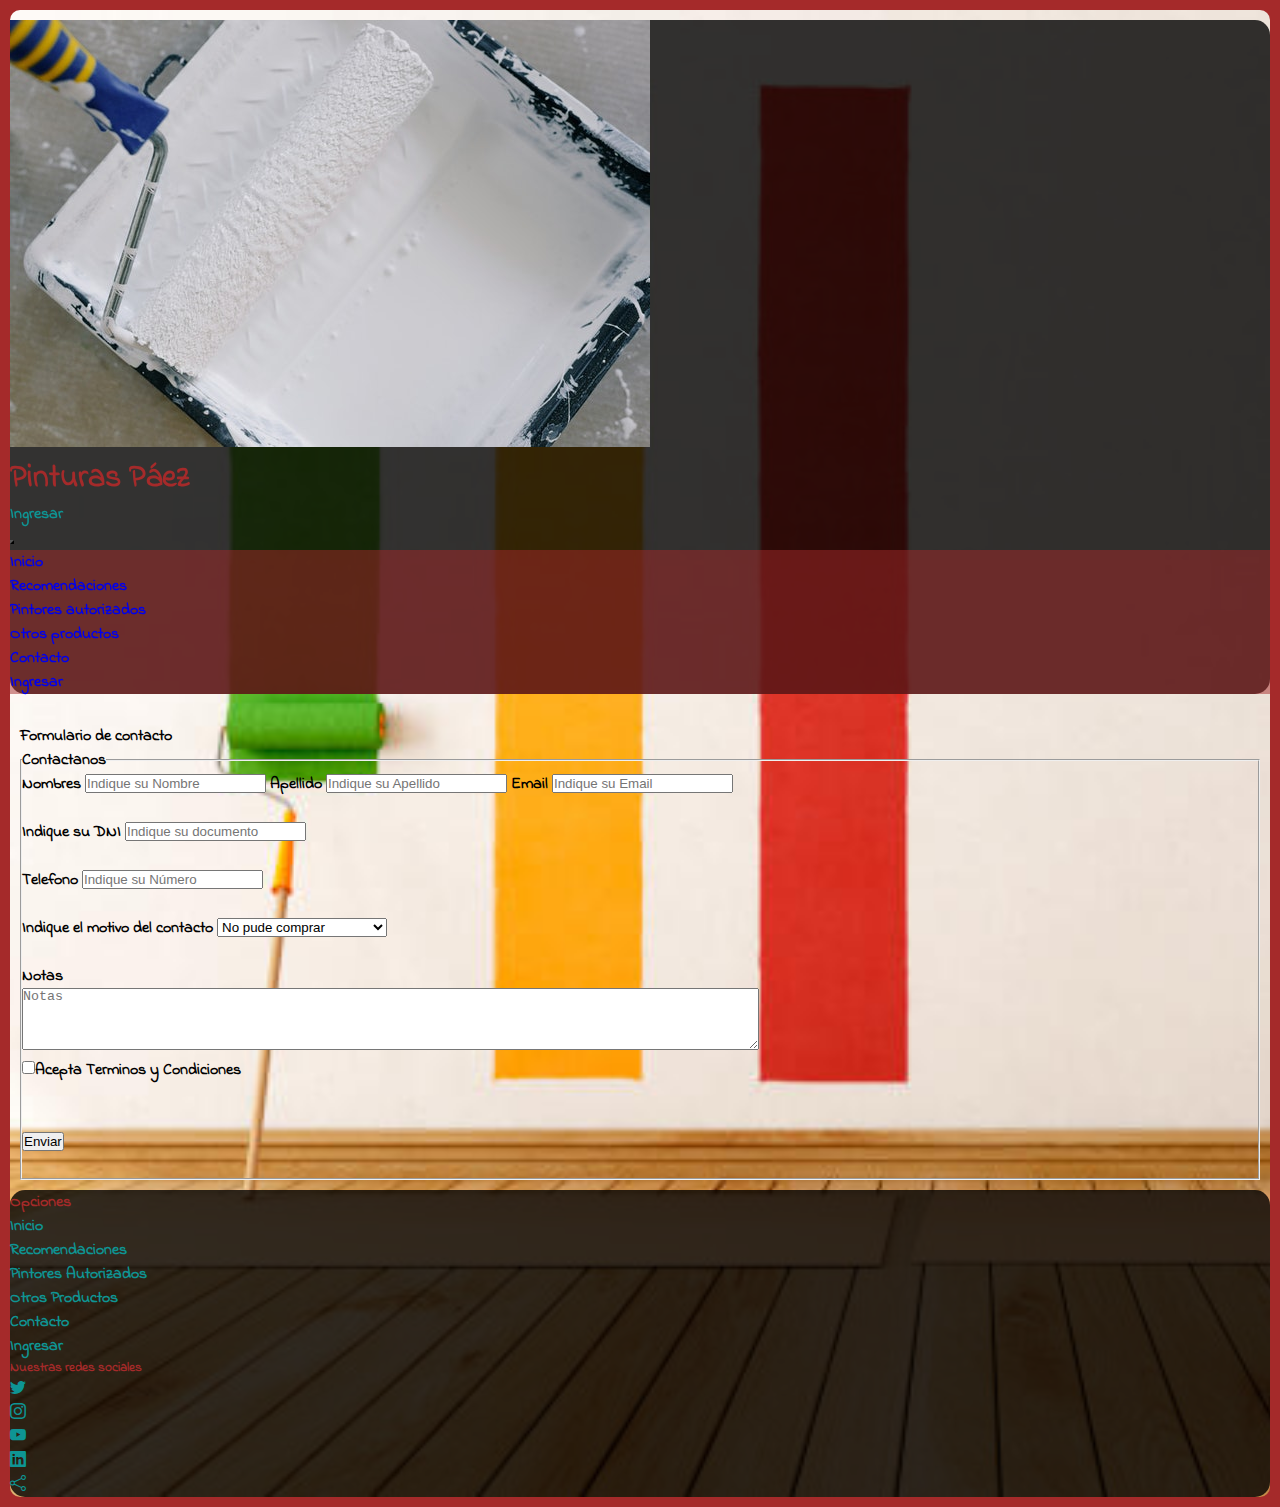
==== paginas/contacto.html @ d9e36555 "Initial commit" ====
<!DOCTYPE html>
<html lang="en">
    <head>   
        <meta charset="UTF-8">
        <meta http-equiv="X-UA-Compatible" content="IE=edge">
        <meta name="viewport" content="width=device-width, initial-scale=1.0">
        <title>Ingresar | Pinturas Páez</title>
        <!-- reset css -->
        <link rel="stylesheet" href="./styles/reset.css">
        <!-- favicon -->
        <link rel="shortcut icon" href="./imagenes/favicon-pint.ico" type="image/x-icon">
        <!-- google fonts -->
        <link rel="preconnect" href="https://fonts.googleapis.com">
        <link rel="preconnect" href="https://fonts.gstatic.com" crossorigin>
        <link href="https://fonts.googleapis.com/css2?family=Indie+Flower&display=swap" rel="stylesheet">
        <!-- libreria de animaciones -->
        <link rel="stylesheet" href="https://cdnjs.cloudflare.com/ajax/libs/animate.css/4.1.1/animate.min.css">
        <link href="https://unpkg.com/aos@2.3.1/dist/aos.css" rel="stylesheet">
        <!-- bootstrap -->
        <link href="https://cdn.jsdelivr.net/npm/bootstrap@5.1.3/dist/css/bootstrap.min.css" rel="stylesheet" integrity="sha384-1BmE4kWBq78iYhFldvKuhfTAU6auU8tT94WrHftjDbrCEXSU1oBoqyl2QvZ6jIW3" crossorigin="anonymous">
        <!-- Iconos de bootstrap -->
        <link rel="stylesheet" href="https://cdn.jsdelivr.net/npm/bootstrap-icons@1.7.2/font/bootstrap-icons.css">
        <!-- styles con bootstrap -->
        <link rel="stylesheet" href="../styles/stylespinturaspaez.css">
        <!-- stylos viejos para funcionalidad mientras paso todo a bootstrap -->
        <link rel="stylesheet" href="../styles/stylesviejos.css">
    </head>
    <body class="body__personal container container-fluid">
        <div class="body__personal--bg container container-fluid ">
            <header class="header__personal container container-fluid row">
                <!-- titulo -->
                <div class=" container row d-flex justify-content-evenly align-content-between p-2 align-self-center">

                    <div class=" col-3">
                        <a  href="../index.html" ><img src="../imagenes/pexels-ksenia-chernaya-5691700.jpg" class="img-fluid rounded-2" alt="Pinturas"></a>
                    </div>
                    <div class=" col-7">
                        <h1 class=" fw-bold text-center display-2 h1__efecto">Pinturas Páez</h1>
                    </div>
                    <div class=" col-2">
                        <a class="a__enlance--personal" href="../paginas/ingresar.html">Ingresar</a>
                    </div>
                </div>
                           
                <!-- navbar -->
                <nav class="navbar navbar-expand-lg navbar-light">
                    <div class="container-fluid">
                        <button class="navbar-toggler bg__bordo" type="button" data-bs-toggle="collapse" data-bs-target="#navbarNav" aria-controls="navbarNav" aria-expanded="false" aria-label="Toggle navigation">
                            <span class="navbar-toggler-icon"></span>
                        </button>
                    <div class="collapse navbar-collapse bg__bordo rounded-3 p-2 justify-content-lg-center " id="navbarNav">
                            <ul class="navbar-nav">
                                <li class="nav-item ">
                                    <a class="nav-link active text-warning text-center" aria-current="page" href="../index.html">Inicio</a>
                                </li>
                                <li class="nav-item">
                                    <a class="nav-link active text-warning text-center" href="./recomendaciones.html">Recomendaciones</a>
                                </li>
                                <li class="nav-item">
                                    <a class="nav-link active text-warning text-center" href="./pintoresautorizados.html">Pintores autorizados</a>
                                </li>
                                <li class="nav-item">
                                    <a class="nav-link active text-warning text-center" href="./otrosproductos.html">Otros productos</a>
                                </li><li class="nav-item">
                                    <a class="nav-link active text-warning text-center" href="./contacto.html">Contacto</a>
                                </li><li class="nav-item">
                                    <a class="nav-link active text-warning text-center" href="./ingresar.html">Ingresar</a>
                                </li>
                            </ul>
                        </div>
                    </div>
                </nav>
            </header>
            
            <!-- formulario de contacto -->
            <!-- aun no esta responsive -->
            <form action="" method="get" entype="text/plain"> 
                <h4>Formulario de contacto</h4>
                <fieldset>
                    <legend> Contactanos</legend>
                    <label for="name">Nombres</label>
                    <input type="text" name="nombre" id="nombre" placeholder="Indique su Nombre" required>
                    <label for="apellido">Apellido</label>
                    <input type="text" name="apellido" id="apellido" placeholder="Indique su Apellido" required>
                    <label for="email">Email</label>
                    <input type="email" name="email" id="email" placeholder="Indique su Email" required><br><br>
                    <label for="dni">Indique su DNI</label>
                    <input type="number" name="dni" id="dni" placeholder="Indique su documento"><br><br>
                    <label for="telefono">Telefono</label>
                    <input type="number" name="telefono" id="telefono" placeholder="Indique su Número"><br><br>
                    <label for="opciones">Indique el motivo del contacto</label>
                    <select name="opciones" id="opciones"> 
                        <option value="1">No pude comprar</option>
                        <option value="2">Necesito Asesoria</option>
                        <option value="3">No encunetro el color</option>
                        <option value="4">Contrataciones</option>
                        <option value="5">Problemas con la pintura </option>
                        <option value="6">Reclamos </option>
                        <option value="7">Otros </option>
                    </select><br><br>
                    <label for="notas">Notas</label><br>
                    <textarea name="notas" id="notas" cols="90" rows="4" placeholder="Notas"></textarea><br>
                    <input type="checkbox" name="terminos" id="terminos">Acepta Terminos y Condiciones <br><br><br>
                    <input type="submit" value="Enviar"><br><br>
                </fieldset>
            </form>
            <!-- footer -->
            <footer class="footer__personal container container-fluid row container d-flex justify-content-between align-content-between p-2">
                <div class="col-5">
                    <h4>Opciones</h4>                
                    <ul>
                        <li><a href="../index.html">Inicio</a></li>
                        <li><a href="./recomendaciones.html">Recomendaciones</a></li>
                        <li><a href="./pintoresautorizados.html">Pintores Autorizados</a></li>
                        <li><a href="./otrosproductos.html">Otros Productos</a></li>
                        <li><a href="./contacto.html">Contacto</a></li>
                        <li><a href="./ingresar.html">Ingresar</a></li>
                    </ul>
                </div>
                <div class="col-2">

                </div>
                <!-- Redes sociales -->
                <div class="col-5">
                    <h5>Nuestras redes sociales</h5>
                    <ul>
                        <li><a href="https://www.twitter.com", target="_blank"><i class="bi bi-twitter"></i></a></li>
                        <li><a href="https://www.instagram.com", target="_blank"><i class="bi bi-instagram"></i></a> </li>
                        <li><a href="https://www.youtube.com", target="_blank"><i class="bi bi-youtube"></i></a></li>
                        <li><a href="https://www.likedin.com", target="_blank"><i class="bi bi-linkedin"></i></a></li>
                        <li><a href="../index.html", target="_blank"><i class="bi bi-share"></i></a></li> <!-- luego se modifica con la pagina web con dominio -->
                    </ul>
                </div>
            </footer>
        </div>
        <!-- script -->
        <script src="https://unpkg.com/aos@2.3.1/dist/aos.js"></script>
        <script> AOS.init(); </script>
        <script src="https://cdn.jsdelivr.net/npm/bootstrap@5.1.3/dist/js/bootstrap.bundle.min.js" integrity="sha384-ka7Sk0Gln4gmtz2MlQnikT1wXgYsOg+OMhuP+IlRH9sENBO0LRn5q+8nbTov4+1p" crossorigin="anonymous"></script>
    </body>
</html>
---- styles/stylespinturaspaez.css ----
*{
    box-sizing: border-box;
}
ul,ol,a{
    text-decoration: none;
    list-style: none;
}

.body__personal{
    background-color: #a52a2a;
    font-family: 'Indie Flower', cursive;
    font-weight: 700;
    padding: 10px;
}
.body__personal--bg{
    background-image: url(../imagenes/lineasEnPared.jpg);
    background-repeat: no-repeat;
    background-size: cover;
    border-radius: 10px;
}
.header__personal{
    background-color: rgba(0,0,0, 0.8);
    border-radius: 15px;
    color: #a52a2a;
    position: sticky;
    top: 20px;
    margin: auto;
    z-index: 10;
}
.a__enlance--personal{
    color: #0e9594    ;
}
.text__color--personal{
    color: #0e9594;
}
.estilo__subtitulo{
    background-color: rgba(0, 0, 0, 0.6);
    border-radius: 20px;
    height: 40px;
    color:#0e9594;
    font-weight: 700;
}
.bg__bordo{
    background-color: rgb(165, 40, 40,0.5);
}
.bg__1--personal{
    background-color: rgb(255, 160, 122);
}
.bg__2--personal{
    background-color: lightblue;
}
.bg__3--personal{
    background-color: lightyellow;
}
/************* boton selec de colores Principales*************** */
#principales option#red{
    background-color: red;
}
#principales option#green{
    background-color:green;
}
#principales option#blue{
    background-color:blue;
}
#principales option#black{
    color: white;
    background-color: black;
}
#principales option#white{
    background-color: white;
}
#principales option#yellow{
    background-color: yellow;
}
#principales option#orange{
    background-color: orange;
}
#principales option#grey{
    background-color: grey;
}
/************* boton selec de colores calidos*************** */
#calidos option#red{
    background-color: red;
}
#calidos option#green{
    background-color:green;
}
#calidos option#blue{
    background-color:blue;
}
#calidos option#black{
    color: white;
    background-color: black;
}
#calidos option#white{
    background-color: white;
}
#calidos option#yellow{
    background-color: yellow;
}
#calidos option#orange{
    background-color: orange;
}
#calidos option#grey{
    background-color: grey;
}
/************* boton selec de colores Recomendados*************** */
#recomendados option#red{
    background-color: red;
}
#recomendados option#green{
    background-color:green;
}
#recomendados option#blue{
    background-color:blue;
}
#recomendados option#black{
    color: white;
    background-color: black;
}
#recomendados option#white{
    background-color: white;
}
#recomendados option#yellow{
    background-color: yellow;
}
#recomendados option#orange{
    background-color: orange;
}
#recomendados option#grey{
    background-color: grey;
}
.footer__personal{
    background-color: rgba(0,0,0, 0.8);
    border-radius: 15px;
    color: #a52a2a;
    top: 20px;
    margin: auto;
}

.footer__personal div ul li a{
    color: #0e9594;
}
section div a{
    color: #0e9594;
} 
/* ###################################################### */
/* ##############     HTML RECOMENDACIONES    ########### */
/* ###################################################### */
.tituloRecomendaciones h3{
    margin-top: 30px;
    height: 47px;
}
.contenido{
    display: grid;
    grid-template-columns: 2fr;
    grid-template-rows: 1fr 1fr 1fr 1fr 1fr 1fr;
    gap: 15px;
    width: 70%;
    margin: auto;
}
 .contenido p{
    background-color: rgba(173,216,230, 0.5);
    border-radius: 15px;
    padding: 5px;
    margin-top: 10px;
}
/* resposive tablet */
@media (min-width:767px) and (max-width:1023px){
    .tituloRecomendaciones h3{
        font-size: 2rem;
        margin-top: 20px;
        margin-bottom: 20px;
    }
    .contenido{
        grid-template-columns: 1fr 1fr;
        grid-template-rows: 1fr 1fr 1fr;
        gap: 15px;
        width: 80%;
    }
}
/* RESPONSIVE PANTALLA */
@media (min-width:1024px){

    .tituloRecomendaciones h3{
        font-size: 3rem;
        margin-top: 35px;
        margin-bottom: 35px;
    }
    .contenido{
        grid-template-columns: 1fr 1fr;
        grid-template-rows: 1fr 1fr 1fr;
        gap: 15px;
        width: 90%;
    }
}
.h--personal{
    max-height: 700px;
}
---- styles/stylesviejos.css ----
/*  NOTAS PERSONALES
____google fonts llamados____
font-family: 'Indie Flower', cursive;

____Paleta de colores a usar___
#a52a2a;
#40476d;
#d17a22;
#c5d5e4;
#0e9594;
*/
*{
    box-sizing: border-box;
    margin: 0;
    padding: 0;
}
/*_________________________ html__home_______________________ */
body{
    background-color: #a52a2a;
    font-family: 'Indie Flower', cursive;
    font-weight: 700;
    padding: 2%;
}
/* body .container{
    display: flex;
    flex-direction: column;
    background-image: url(../imagenes/lineasEnPared.jpg);
    background-repeat: no-repeat;
    background-size: cover;
    height: 100%;
    width: 99%;
    border-radius: 10px;
    padding: 2%;
} */

/*________________________ html__home--header__________________________ */
.header{
    background-color: rgba(0,0,0, 0.8);
    max-width: 100vw;
    color: #a52a2a;
    border-radius: 15px;
    padding: 5px;
    position: sticky;
    top: 20px;
    z-index: 100;
    display: grid;
    grid-template-columns: 1fr 3fr 1fr;
    grid-template-rows: 1fr 50px;
    gap: 10px;
    align-items: center;
}
.header .header__elemento img{
    border-radius: 20px;
    padding: 10px;
    width: 100px;
    height: 85%;
}
.header .header__elemento h1{
    font-size: 2rem;
    text-align: center;
    margin-top: 5%;
    padding: 10px;
    
}
.header .header__elemento a{
    text-decoration: none;
    color: #0e9594;
}
.header__nav{
    grid-column: 1/4;
    margin: auto;
}
.header__button{
    border-radius: 20px;
    padding: 8px;
    font-size: 80%;
    position: fixed;
    top: 140px;
}
.header__button ul li a{
    text-decoration: none;
    padding: 10px 15px;
    display: block;
}
.header__button ul li a{
    display: block;
}
.header__button ul li a{
    display: none;
}
.header__nav{
    position: absolute;
    bottom: 5px;
    left: 15px;
}
.header__nav:hover ul li a{
    float: left;
    display: flex;
}
.header__button ul li a:hover{
    background-color: #a52a2a;
    color: #0e9594;
    border-radius: 15px;
}
.navParaResponsive{
    visibility: hidden;
}
/* ******** Animaciones******* */
/* @keyframes efecto__arriba {
    0%{
        font-size:0.5rem ;
    }
    30%{
        font-size: 1rem;
    }
    100%{
        font-size: 4rem;
    }
}
.h1__efecto{
    animation-name: efecto__arriba;
    animation-iteration-count: 2;
    animation-delay: 0s;
    animation-duration: 1s;
    animation-timing-function: linear;
}
 */

/* _____________________html__home--eleccion_________________ */
.colores h2{
    font-size: 1.5rem;
    color:#0e9594;
    text-align: center;
    margin-top: 50px;
    margin-bottom: 50px;
    background-color: rgba(0, 0, 0, 0.6);
    border-radius: 20px;
    height: 20px;
}
.eleccion{
    display: grid;
    gap: 10px;
    grid-template-columns: 1fr 1fr;
    grid-template-rows: 2fr 2fr 2fr;
}

.eleccion__colores{
    border: 1px solid black;
    padding: 5px;
}
.eleccion .eleccion__colores:first-child{
    grid-column: 1/3;
    text-align: center;
    width: 50%;
    margin: auto;
    background-color: rgb(255, 160, 122);
    
}
.eleccion .eleccion__colores:nth-child(2){
    grid-column: 1/3;
    text-align: center;
    width: 50%;
    margin: auto;
    background-color: lightblue;
    
}
.eleccion .eleccion__colores:nth-child(3){
    grid-column: 1/3;
    text-align: center;
    width: 50%;
    margin: auto;
    background-color: lightyellow;
    
}
.eleccion .eleccion__colores > select{
    display: block;
    margin: 10px auto;
    width: 80px;
    font-family: 'Indie Flower', cursive;
}

/* ___________________html__home--videos_____________________*/
.videos h4{
    color:#0e9594;
    margin-top: 50px;
    margin-bottom: 60px;
    font-size: 1.5rem;
    text-align: center;
    background-color: rgba(0, 0, 0, 0.6);
    border-radius: 20px;
    height: 20px;
}
.videos{
    display:flexbox;
}
.videos__bloque{
    display: grid;
    grid-template-columns: 1fr;
    grid-template-rows: 1fr 1fr 1fr;
    gap: 10px;
    padding: 10px;
    border-radius: 10px;
    margin: 0 50px;
}
.videos__bloque iframe{
    padding: 10px;
    width: 60vw;
}
.videos .videos__enlace{
    margin-top: 40px ; 
    width: 100%;
    text-align: center;
}
.videos .videos__enlace a{
    text-decoration: none;
}
.videos #recomendaciones1:hover{
    width: 100px;
    border-radius: 20px;
    background-color: #c5d5e4;
    color: #a52a2a;
    padding: 8px;
}
/* ____________________footer_____________________ */
.footer{
    margin-top: 50px;
    width: 100%;
    background-color: rgba(0, 0, 0, 0.8);
    border-radius: 15px;
    height: 30vh;
    display: grid;
    grid-template-columns: 2fr 2fr;
    grid-template-rows: 2fr;
    gap: 10px;
    padding: 10px
}
.footer h4{
    display: inline-block;
    font-size: 0.8rem;
    text-decoration: underline;
    color: #0e9594;
    padding: 5px;
    width: 100%;
    height: 25px;
}
.footer__nav ul li{
    padding: 3px;
    font-size: 0.5rem;
}
.footer__nav ul li a{
    text-decoration: none;
    color: #0e9594;
}
.footer__nav ul li a:hover{
    background-color: #c5d5e4;
    color: #a52a2a;
    padding: 3px;
    border-radius: 8px;
    margin-left: 2%;
}
.footer h5{
    display: inline-block;
    font-size: 0.8rem;
    text-decoration: underline;
    color: #0e9594;
    padding: 5px;
    width: 100%;
    height: 25px;
}
.footer__redes ul li{
    padding: 3px;
    font-size: 0.5rem;
}
.footer__redes ul li a{
    text-decoration: none;
    color: #0e9594;
}
.footer__redes ul li a:hover{
    background-color: #c5d5e4;
    color: #a52a2a;
    padding: 3px;
    border-radius: 8px;
    margin-left: 2%;
}
/* ____________________  html__ingresar  ____________ */
.formulario{
    margin: auto;
    margin-top: 50px;
}
.formulario h4{
    font-size: 1.3rem;
    margin-bottom: 20px;
}
.formulario legend{
    font-size: 1.1rem;
    margin: auto;
    margin-bottom: 15px;
}
.registro{
    display: flex;
    flex-flow: column wrap;
    width: 60%;
    margin: auto;
    text-align: center;
}
.registro label{
    padding: 10px;
}
.registro p{
    margin-top: 10px;
    margin-bottom: 10px;
}
.registro #terminos{
    margin-top: 15px;
}
.registro #botonEnviar{
    width: 30%;
    margin: auto;
}
/* contactos */

form{
    padding: 10px;
    margin-top: 30px;
}


/* __________________ RESPONSIVE tablet________________ */
@media (min-width:767px) and (max-width:1023px){
    .header{
        height: 40vh;
    }
    .header .header__elemento img{
        width: 150px;
    }
    .header .header__elemento h1{
        font-size: 3rem;
    }
    .header .header__elemento a{
        font-size: 1.3rem;
    }
    .header__nav{
        width: 80vw;
    }
    .header__nav button{
        visibility: hidden;
    }
    .navParaResponsive{
        visibility: visible;
        display: grid;
        grid-template-columns: repeat(6,0.6fr);
        grid-template-rows: 1fr;
        justify-items: center;
        align-items: center;
        gap: 5px;
        margin-left: 50px;
    }
    .navParaResponsive li a{
        text-decoration: none;
        color: #0e9594;
    }
    .navParaResponsive li a:hover{
        background-color: #a52a2a;
        color: white;
        padding: 5px;
        border-radius: 15px;
        margin-top: 10px;
    }
    /* _____________________html__home--eleccion_________________ */
    .colores h2{
        font-size: 2rem;
        height: 30px;
    }
    .eleccion .eleccion__colores:first-child{
        width: 70%;
        font-size: 1.5rem;
    }
    .eleccion .eleccion__colores:nth-child(2){
        width: 70%;
        font-size: 1.5rem;
    }
    .eleccion .eleccion__colores:nth-child(3){
        width: 70%;
        font-size: 1.5rem;
    }
    .eleccion .eleccion__colores > select{
        width: 100px;
        font-size: 70%;
    }
    /* ___________________html__home--videos_____________________*/
    .videos h4{
        height: 30px;
        font-size: 2rem;
    }
    .videos__bloque iframe{
        width: 80vw;
    }
    .videos .videos__enlace a{
        font-size: 1.2rem;
    }
    .footer{
        height: 40vh;
    }
    .footer h4{
        font-size: 1.2rem;
        margin-bottom: 5px;

    }
    .footer__nav ul li{
        font-size: 0.8rem;
    }
    .footer h5{
        font-size: 1.2rem;
        margin-bottom: 5px;
    }
    .footer__redes ul li{
        font-size: 0.8rem;
    }
   


}
/* __________________ RESPONSIVE pantalla________________ */
@media (min-width:1024px){
    .header{
        height: 40vh;
    }
    .header .header__elemento img{
        width: 200px;
    }
    .header .header__elemento h1{
        font-size: 5rem;
    }
    .header .header__elemento a{
        font-size: 1.5rem;
    }
    .header__nav{
        width: 85vw;
    }
    .header__nav button{
        visibility: hidden;
    }
    .navParaResponsive{
        visibility: visible;
        display: grid;
        grid-template-columns: repeat(6,0.6fr);
        grid-template-rows: 1fr;
        justify-items: center;
        align-items: center;
        gap: 5px;
    }
    .navParaResponsive li a{
        text-decoration: none;
        color: #0e9594;
    }
    .navParaResponsive li a:hover{
        background-color: #a52a2a;
        color: white;
        padding: 5px;
        border-radius: 15px;
        margin-top: 10px;
    }
    /* _____________________html__home--eleccion_________________ */
    .colores h2{
        font-size: 3rem;
        height: 40px;
    }
    .eleccion .eleccion__colores:first-child{
        width: 70%;
        font-size: 1.5rem;
    }
    .eleccion .eleccion__colores:nth-child(2){
        width: 70%;
        font-size: 1.5rem;
    }
    .eleccion .eleccion__colores:nth-child(3){
        width: 70%;
        font-size: 1.5rem;
    }
    .eleccion .eleccion__colores > select{
        width: 100px;
        font-size: 70%;
    }
    /* ___________________html__home--videos_____________________*/
    .videos h4{
        font-size: 3rem;
        height: 40px;
    }
    .videos__bloque iframe{
        width: 80vw;
        height: 40vh;
    }
    .videos .videos__enlace a{
        font-size: 1.5rem;
    }
    .footer{
        height: 40vh;
    }
    .footer h4{
        font-size: 1.5rem;
        margin-bottom: 10px;

    }
    .footer__nav ul li{
        font-size: 1rem;
    }
    .footer h5{
        font-size: 1.5rem;
        margin-bottom: 10px;
    }
    .footer__redes ul li{
        font-size: 1rem;
    }
   

}
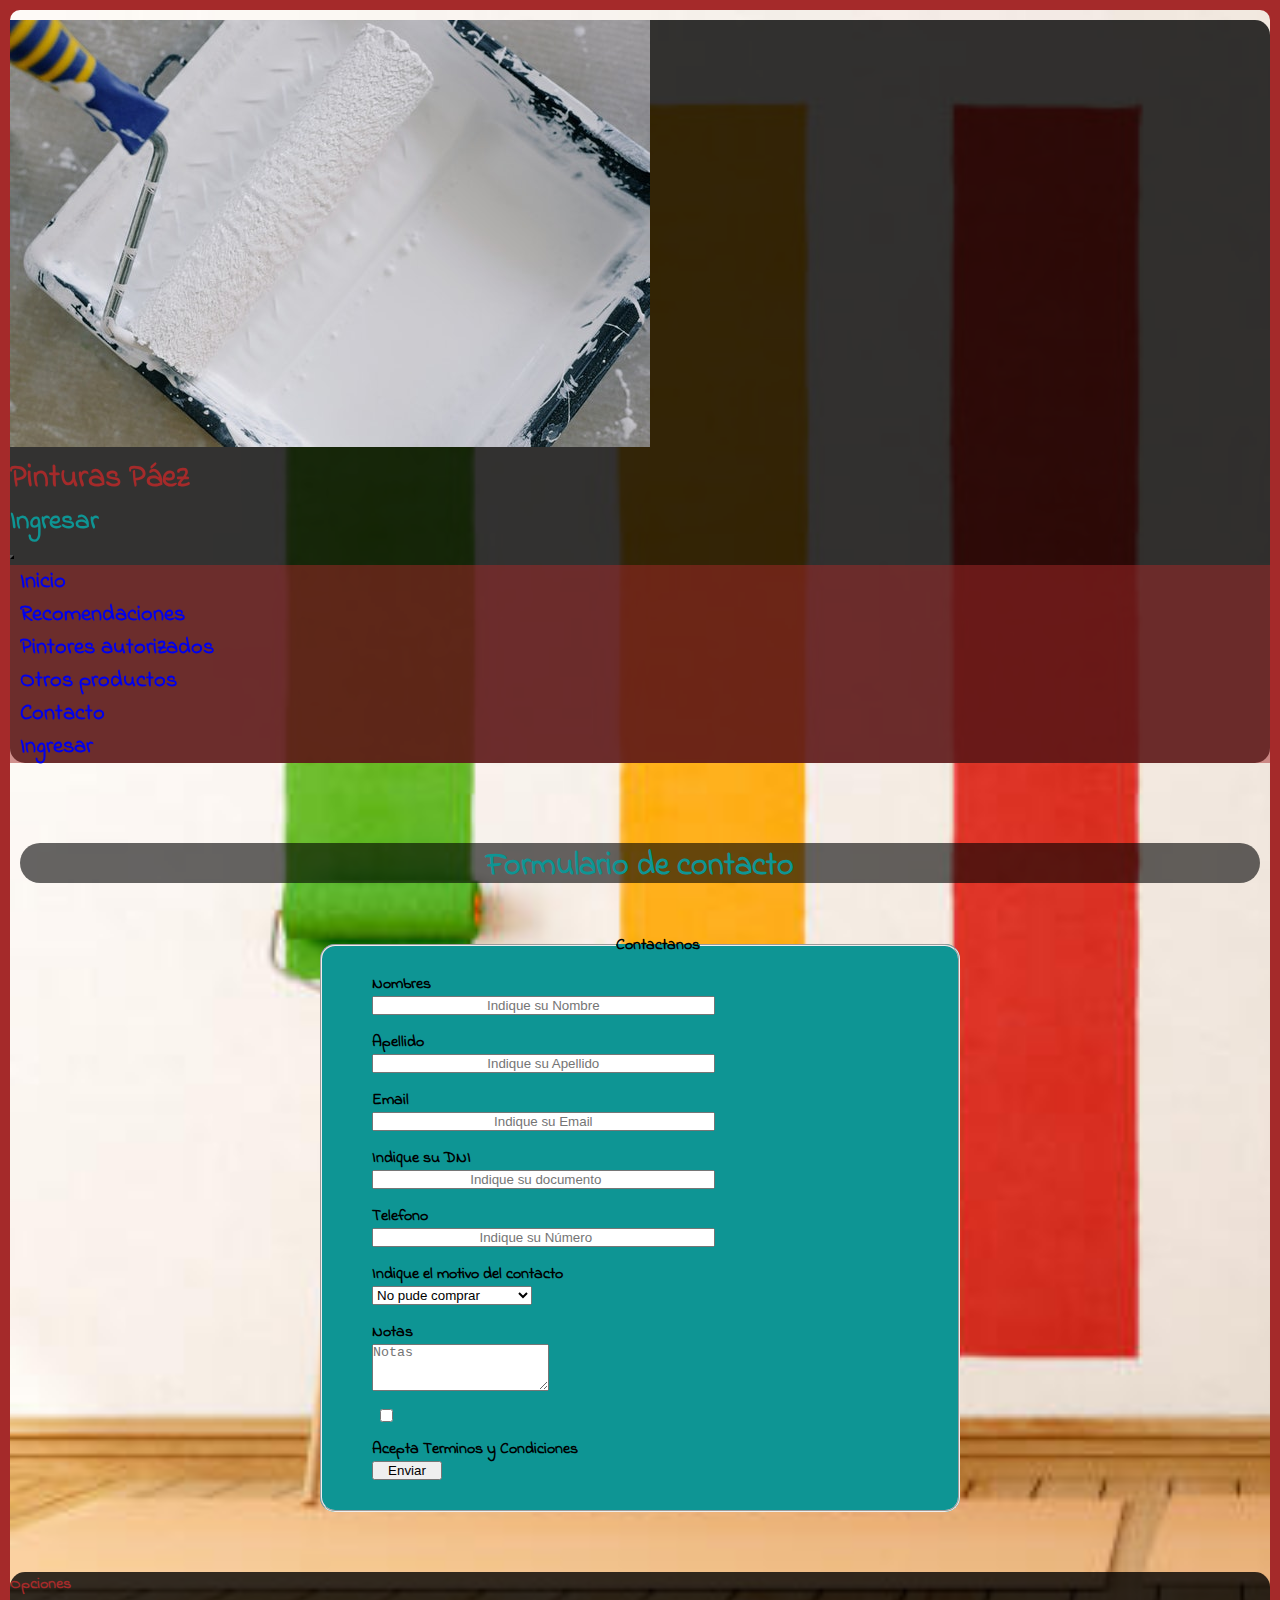
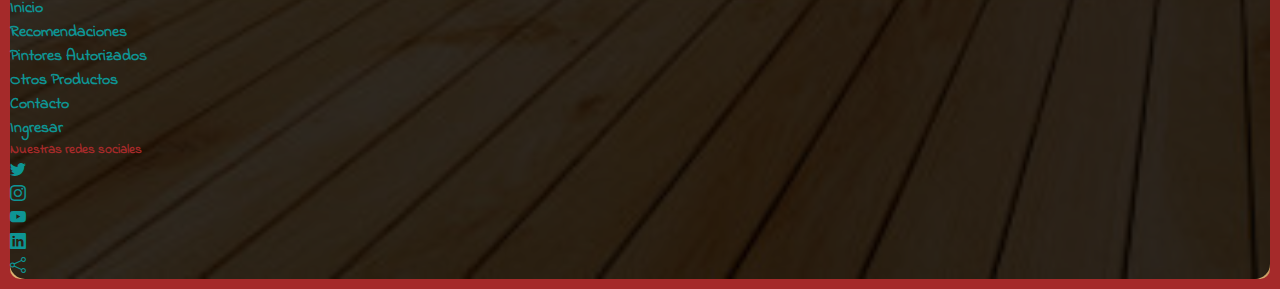
==== commit ac4a6f5d: "arreglos para entrega" ====
--- a/paginas/contacto.html
+++ b/paginas/contacto.html
@@ -4,7 +4,10 @@
         <meta charset="UTF-8">
         <meta http-equiv="X-UA-Compatible" content="IE=edge">
         <meta name="viewport" content="width=device-width, initial-scale=1.0">
-        <title>Ingresar | Pinturas Páez</title>
+        <!-- SEO -->
+        <title>Contacto | Pinturas Páez</title>
+        <meta name="description" content="Si no conseguiste lo que buscas comentanos">
+        <meta name="keywords" content="pinturas, pintar, pinceles, colores, hogar, interior, exterior,">
         <!-- reset css -->
         <link rel="stylesheet" href="./styles/reset.css">
         <!-- favicon -->
@@ -24,6 +27,8 @@
         <link rel="stylesheet" href="../styles/stylespinturaspaez.css">
         <!-- stylos viejos para funcionalidad mientras paso todo a bootstrap -->
         <link rel="stylesheet" href="../styles/stylesviejos.css">
+        <!-- Sass -->
+        <link rel="stylesheet" href="../sass/styles-sass.css">
     </head>
     <body class="body__personal container container-fluid">
         <div class="body__personal--bg container container-fluid ">
@@ -41,7 +46,6 @@
                         <a class="a__enlance--personal" href="../paginas/ingresar.html">Ingresar</a>
                     </div>
                 </div>
-                           
                 <!-- navbar -->
                 <nav class="navbar navbar-expand-lg navbar-light">
                     <div class="container-fluid">
@@ -51,31 +55,29 @@
                     <div class="collapse navbar-collapse bg__bordo rounded-3 p-2 justify-content-lg-center " id="navbarNav">
                             <ul class="navbar-nav">
                                 <li class="nav-item ">
-                                    <a class="nav-link active text-warning text-center" aria-current="page" href="../index.html">Inicio</a>
+                                    <a class="nav-link active text-warning text-center ajustexxl--personal" aria-current="page" href="../index.html">Inicio</a>
                                 </li>
                                 <li class="nav-item">
-                                    <a class="nav-link active text-warning text-center" href="./recomendaciones.html">Recomendaciones</a>
+                                    <a class="nav-link active text-warning text-center ajustexxl--personal" href="./recomendaciones.html">Recomendaciones</a>
                                 </li>
                                 <li class="nav-item">
-                                    <a class="nav-link active text-warning text-center" href="./pintoresautorizados.html">Pintores autorizados</a>
+                                    <a class="nav-link active text-warning text-center ajustexxl--personal" href="./pintoresautorizados.html">Pintores autorizados</a>
                                 </li>
                                 <li class="nav-item">
-                                    <a class="nav-link active text-warning text-center" href="./otrosproductos.html">Otros productos</a>
+                                    <a class="nav-link active text-warning text-center ajustexxl--personal" href="./otrosproductos.html">Otros productos</a>
                                 </li><li class="nav-item">
-                                    <a class="nav-link active text-warning text-center" href="./contacto.html">Contacto</a>
+                                    <a class="nav-link active text-warning text-center ajustexxl--personal" href="./contacto.html">Contacto</a>
                                 </li><li class="nav-item">
-                                    <a class="nav-link active text-warning text-center" href="./ingresar.html">Ingresar</a>
+                                    <a class="nav-link active text-warning text-center ajustexxl--personal" href="./ingresar.html">Ingresar</a>
                                 </li>
                             </ul>
                         </div>
                     </div>
                 </nav>
             </header>
-            
             <!-- formulario de contacto -->
-            <!-- aun no esta responsive -->
             <form action="" method="get" entype="text/plain"> 
-                <h4>Formulario de contacto</h4>
+                <h4 class="estilo__subtitulo">Formulario de contacto</h4>
                 <fieldset>
                     <legend> Contactanos</legend>
                     <label for="name">Nombres</label>
@@ -83,11 +85,11 @@
                     <label for="apellido">Apellido</label>
                     <input type="text" name="apellido" id="apellido" placeholder="Indique su Apellido" required>
                     <label for="email">Email</label>
-                    <input type="email" name="email" id="email" placeholder="Indique su Email" required><br><br>
+                    <input type="email" name="email" id="email" placeholder="Indique su Email" required>
                     <label for="dni">Indique su DNI</label>
-                    <input type="number" name="dni" id="dni" placeholder="Indique su documento"><br><br>
+                    <input type="number" name="dni" id="dni" placeholder="Indique su documento">
                     <label for="telefono">Telefono</label>
-                    <input type="number" name="telefono" id="telefono" placeholder="Indique su Número"><br><br>
+                    <input type="number" name="telefono" id="telefono" placeholder="Indique su Número">
                     <label for="opciones">Indique el motivo del contacto</label>
                     <select name="opciones" id="opciones"> 
                         <option value="1">No pude comprar</option>
@@ -97,18 +99,21 @@
                         <option value="5">Problemas con la pintura </option>
                         <option value="6">Reclamos </option>
                         <option value="7">Otros </option>
-                    </select><br><br>
-                    <label for="notas">Notas</label><br>
-                    <textarea name="notas" id="notas" cols="90" rows="4" placeholder="Notas"></textarea><br>
-                    <input type="checkbox" name="terminos" id="terminos">Acepta Terminos y Condiciones <br><br><br>
-                    <input type="submit" value="Enviar"><br><br>
+                    </select>
+                    <label for="notas">Notas</label>
+                    <textarea name="notas" id="notas" cols="20" rows="3" placeholder="Notas"></textarea>
+                    <input type="checkbox" name="terminos" id="terminos"> 
+                    <p>
+                        Acepta Terminos y Condiciones
+                    </p> 
+                    <input class="boton--personal" type="submit" value="Enviar">
                 </fieldset>
             </form>
             <!-- footer -->
             <footer class="footer__personal container container-fluid row container d-flex justify-content-between align-content-between p-2">
                 <div class="col-5">
                     <h4>Opciones</h4>                
-                    <ul>
+                    <ul class="footer__ul">
                         <li><a href="../index.html">Inicio</a></li>
                         <li><a href="./recomendaciones.html">Recomendaciones</a></li>
                         <li><a href="./pintoresautorizados.html">Pintores Autorizados</a></li>
@@ -118,17 +123,16 @@
                     </ul>
                 </div>
                 <div class="col-2">
-
                 </div>
                 <!-- Redes sociales -->
                 <div class="col-5">
                     <h5>Nuestras redes sociales</h5>
-                    <ul>
+                    <ul class="footer__ul">
                         <li><a href="https://www.twitter.com", target="_blank"><i class="bi bi-twitter"></i></a></li>
                         <li><a href="https://www.instagram.com", target="_blank"><i class="bi bi-instagram"></i></a> </li>
                         <li><a href="https://www.youtube.com", target="_blank"><i class="bi bi-youtube"></i></a></li>
                         <li><a href="https://www.likedin.com", target="_blank"><i class="bi bi-linkedin"></i></a></li>
-                        <li><a href="../index.html", target="_blank"><i class="bi bi-share"></i></a></li> <!-- luego se modifica con la pagina web con dominio -->
+                        <li><a href="../index.html", target="_blank"><i class="bi bi-share"></i></a></li> 
                     </ul>
                 </div>
             </footer>
--- a/styles/stylespinturaspaez.css
+++ b/styles/stylespinturaspaez.css
@@ -52,84 +52,7 @@
 .bg__3--personal{
     background-color: lightyellow;
 }
-/************* boton selec de colores Principales*************** */
-#principales option#red{
-    background-color: red;
-}
-#principales option#green{
-    background-color:green;
-}
-#principales option#blue{
-    background-color:blue;
-}
-#principales option#black{
-    color: white;
-    background-color: black;
-}
-#principales option#white{
-    background-color: white;
-}
-#principales option#yellow{
-    background-color: yellow;
-}
-#principales option#orange{
-    background-color: orange;
-}
-#principales option#grey{
-    background-color: grey;
-}
-/************* boton selec de colores calidos*************** */
-#calidos option#red{
-    background-color: red;
-}
-#calidos option#green{
-    background-color:green;
-}
-#calidos option#blue{
-    background-color:blue;
-}
-#calidos option#black{
-    color: white;
-    background-color: black;
-}
-#calidos option#white{
-    background-color: white;
-}
-#calidos option#yellow{
-    background-color: yellow;
-}
-#calidos option#orange{
-    background-color: orange;
-}
-#calidos option#grey{
-    background-color: grey;
-}
-/************* boton selec de colores Recomendados*************** */
-#recomendados option#red{
-    background-color: red;
-}
-#recomendados option#green{
-    background-color:green;
-}
-#recomendados option#blue{
-    background-color:blue;
-}
-#recomendados option#black{
-    color: white;
-    background-color: black;
-}
-#recomendados option#white{
-    background-color: white;
-}
-#recomendados option#yellow{
-    background-color: yellow;
-}
-#recomendados option#orange{
-    background-color: orange;
-}
-#recomendados option#grey{
-    background-color: grey;
-}
+
 .footer__personal{
     background-color: rgba(0,0,0, 0.8);
     border-radius: 15px;
@@ -137,63 +60,15 @@
     top: 20px;
     margin: auto;
 }
-
+.footer__ul{
+    padding-left: 0;
+}
 .footer__personal div ul li a{
     color: #0e9594;
 }
 section div a{
     color: #0e9594;
 } 
-/* ###################################################### */
-/* ##############     HTML RECOMENDACIONES    ########### */
-/* ###################################################### */
-.tituloRecomendaciones h3{
-    margin-top: 30px;
-    height: 47px;
-}
-.contenido{
-    display: grid;
-    grid-template-columns: 2fr;
-    grid-template-rows: 1fr 1fr 1fr 1fr 1fr 1fr;
-    gap: 15px;
-    width: 70%;
-    margin: auto;
-}
- .contenido p{
-    background-color: rgba(173,216,230, 0.5);
-    border-radius: 15px;
-    padding: 5px;
-    margin-top: 10px;
-}
-/* resposive tablet */
-@media (min-width:767px) and (max-width:1023px){
-    .tituloRecomendaciones h3{
-        font-size: 2rem;
-        margin-top: 20px;
-        margin-bottom: 20px;
-    }
-    .contenido{
-        grid-template-columns: 1fr 1fr;
-        grid-template-rows: 1fr 1fr 1fr;
-        gap: 15px;
-        width: 80%;
-    }
-}
-/* RESPONSIVE PANTALLA */
-@media (min-width:1024px){
-
-    .tituloRecomendaciones h3{
-        font-size: 3rem;
-        margin-top: 35px;
-        margin-bottom: 35px;
-    }
-    .contenido{
-        grid-template-columns: 1fr 1fr;
-        grid-template-rows: 1fr 1fr 1fr;
-        gap: 15px;
-        width: 90%;
-    }
-}
 .h--personal{
     max-height: 700px;
 }
--- a/styles/stylesviejos.css
+++ b/styles/stylesviejos.css
@@ -21,18 +21,6 @@
     font-weight: 700;
     padding: 2%;
 }
-/* body .container{
-    display: flex;
-    flex-direction: column;
-    background-image: url(../imagenes/lineasEnPared.jpg);
-    background-repeat: no-repeat;
-    background-size: cover;
-    height: 100%;
-    width: 99%;
-    border-radius: 10px;
-    padding: 2%;
-} */
-
 /*________________________ html__home--header__________________________ */
 .header{
     background-color: rgba(0,0,0, 0.8);
@@ -105,27 +93,6 @@
 .navParaResponsive{
     visibility: hidden;
 }
-/* ******** Animaciones******* */
-/* @keyframes efecto__arriba {
-    0%{
-        font-size:0.5rem ;
-    }
-    30%{
-        font-size: 1rem;
-    }
-    100%{
-        font-size: 4rem;
-    }
-}
-.h1__efecto{
-    animation-name: efecto__arriba;
-    animation-iteration-count: 2;
-    animation-delay: 0s;
-    animation-duration: 1s;
-    animation-timing-function: linear;
-}
- */
-
 /* _____________________html__home--eleccion_________________ */
 .colores h2{
     font-size: 1.5rem;
--- a/sass/styles-sass.css
+++ b/sass/styles-sass.css
@@ -0,0 +1,295 @@
+/* ##################   HTML Index    ################### */
+.busqueda__h2--personal {
+  text-decoration: underline;
+}
+
+.busqueda__p--personal {
+  color: #a52a2a;
+}
+
+.busqueda__t--personal {
+  color: #0e9594;
+  background-color: rgba(0, 0, 0, 0.3);
+  text-decoration: underline;
+}
+
+#principales option#red {
+  background-color: red;
+}
+
+#principales option#green {
+  background-color: green;
+}
+
+#principales option#blue {
+  background-color: blue;
+}
+
+#principales option#black {
+  background-color: black;
+  color: white;
+}
+
+#principales option#white {
+  background-color: white;
+}
+
+#principales option#yellow {
+  background-color: yellow;
+}
+
+#principales option#orange {
+  background-color: orange;
+}
+
+#principales option#grey {
+  background-color: grey;
+}
+
+#calidos option#red {
+  background-color: red;
+}
+
+#calidos option#green {
+  background-color: green;
+}
+
+#calidos option#blue {
+  background-color: blue;
+}
+
+#calidos option#black {
+  background-color: black;
+  color: white;
+}
+
+#calidos option#white {
+  background-color: white;
+}
+
+#calidos option#yellow {
+  background-color: yellow;
+}
+
+#calidos option#orange {
+  background-color: orange;
+}
+
+#calidos option#grey {
+  background-color: grey;
+}
+
+#recomendados option#red {
+  background-color: red;
+}
+
+#recomendados option#green {
+  background-color: green;
+}
+
+#recomendados option#blue {
+  background-color: blue;
+}
+
+#recomendados option#black {
+  background-color: black;
+  color: white;
+}
+
+#recomendados option#white {
+  background-color: white;
+}
+
+#recomendados option#yellow {
+  background-color: yellow;
+}
+
+#recomendados option#orange {
+  background-color: orange;
+}
+
+#recomendados option#grey {
+  background-color: grey;
+}
+
+/* ##############   HTML RECOMENDACIONES    ############# */
+.tituloRecomendaciones h3 {
+  margin-top: 30px;
+  height: 47px;
+}
+
+.contenido {
+  display: -ms-grid;
+  display: grid;
+  -ms-grid-columns: 2fr;
+      grid-template-columns: 2fr;
+  -ms-grid-rows: 1fr 1fr 1fr 1fr 1fr 1fr;
+      grid-template-rows: 1fr 1fr 1fr 1fr 1fr 1fr;
+  gap: 15px;
+  width: 70%;
+  margin: auto;
+}
+
+.contenido p {
+  background-color: rgba(173, 216, 230, 0.5);
+  border-radius: 15px;
+  padding: 5px;
+  margin-top: 10px;
+}
+
+form h4 {
+  text-align: center;
+  margin-top: 50px;
+}
+
+form fieldset {
+  background-color: #0e9594;
+  padding: 15px;
+  border-radius: 15px;
+  margin: 50px auto 50px;
+  max-width: 50vw;
+  -webkit-box-pack: center;
+      -ms-flex-pack: center;
+          justify-content: center;
+}
+
+form fieldset input {
+  display: block;
+  text-align: center;
+  margin-bottom: 15px;
+}
+
+form fieldset select {
+  display: block;
+  max-width: 160px;
+  margin-bottom: 15px;
+}
+
+form fieldset #notas {
+  display: block;
+  margin-bottom: 15px;
+}
+
+form fieldset #terminos {
+  display: inline;
+  margin-bottom: 15px;
+}
+
+form fieldset .boton--personal {
+  max-width: 50px;
+}
+
+/* ############## HTML Ingresar ############### */
+@media (min-width: 400px) and (max-width: 768px) {
+  .body__personal .formulario h4.estilo__subtitulo {
+    height: 60px;
+  }
+}
+
+/* ##############     HTML RECOMENDACIONES    ########### */
+/* resposive tablet */
+@media (min-width: 767px) and (max-width: 1023px) {
+  .tituloRecomendaciones h3 {
+    font-size: 2rem;
+    margin-top: 20px;
+    margin-bottom: 20px;
+  }
+  .contenido {
+    -ms-grid-columns: 1fr 1fr;
+        grid-template-columns: 1fr 1fr;
+    -ms-grid-rows: 1fr 1fr 1fr;
+        grid-template-rows: 1fr 1fr 1fr;
+    gap: 15px;
+    width: 80%;
+  }
+}
+
+/*  RESPONSIVE PANTALLA */
+@media (min-width: 1024px) {
+  .tituloRecomendaciones h3 {
+    font-size: 3rem;
+    margin-top: 35px;
+    margin-bottom: 35px;
+  }
+  .contenido {
+    -ms-grid-columns: 1fr 1fr;
+        grid-template-columns: 1fr 1fr;
+    -ms-grid-rows: 1fr 1fr 1fr;
+        grid-template-rows: 1fr 1fr 1fr;
+    gap: 15px;
+    width: 90%;
+  }
+}
+
+@media (min-width: 992px) {
+  ul li .ajustexxl--personal {
+    font-size: 1.1rem;
+    margin: 0 10px 0 10px;
+  }
+  .a__enlance--personal {
+    font-size: 1.5rem;
+  }
+}
+
+@media (min-width: 1200px) {
+  ul li .ajustexxl--personal {
+    font-size: 1.4rem;
+    margin: 0 10px 0 10px;
+  }
+  .a__enlance--personal {
+    font-size: 1.7rem;
+  }
+}
+
+@media (min-width: 768px) {
+  form h4 {
+    text-align: center;
+    margin-top: 50px;
+    font-size: 2rem;
+  }
+  form legend {
+    text-align: center;
+  }
+  form fieldset {
+    padding-left: 50px;
+  }
+  form fieldset input {
+    width: 60%;
+  }
+  form fieldset #terminos {
+    display: inline;
+    width: 5%;
+  }
+  form fieldset .boton--personal {
+    max-width: 70px;
+  }
+}
+
+.registro {
+  background-color: rgba(0, 255, 255, 0.2);
+  font-family: arial;
+  font-size: 1.2rem;
+}
+
+.registro p {
+  font-size: 1.0rem;
+}
+
+.registro legend {
+  font-size: 1.5rem;
+}
+
+/* maps gets */
+.asignoColor {
+  color: #a52a2a;
+}
+
+/* mixin */
+.atributoBoton {
+  padding: 15px;
+  border: 2px solid #000000;
+  background-color: #0e9594;
+  background: -webkit-gradient(linear, left top, left bottom, from(#0e9594), to(#a52a2a));
+  background: linear-gradient(#0e9594, #a52a2a);
+}
+/*# sourceMappingURL=styles-sass.css.map */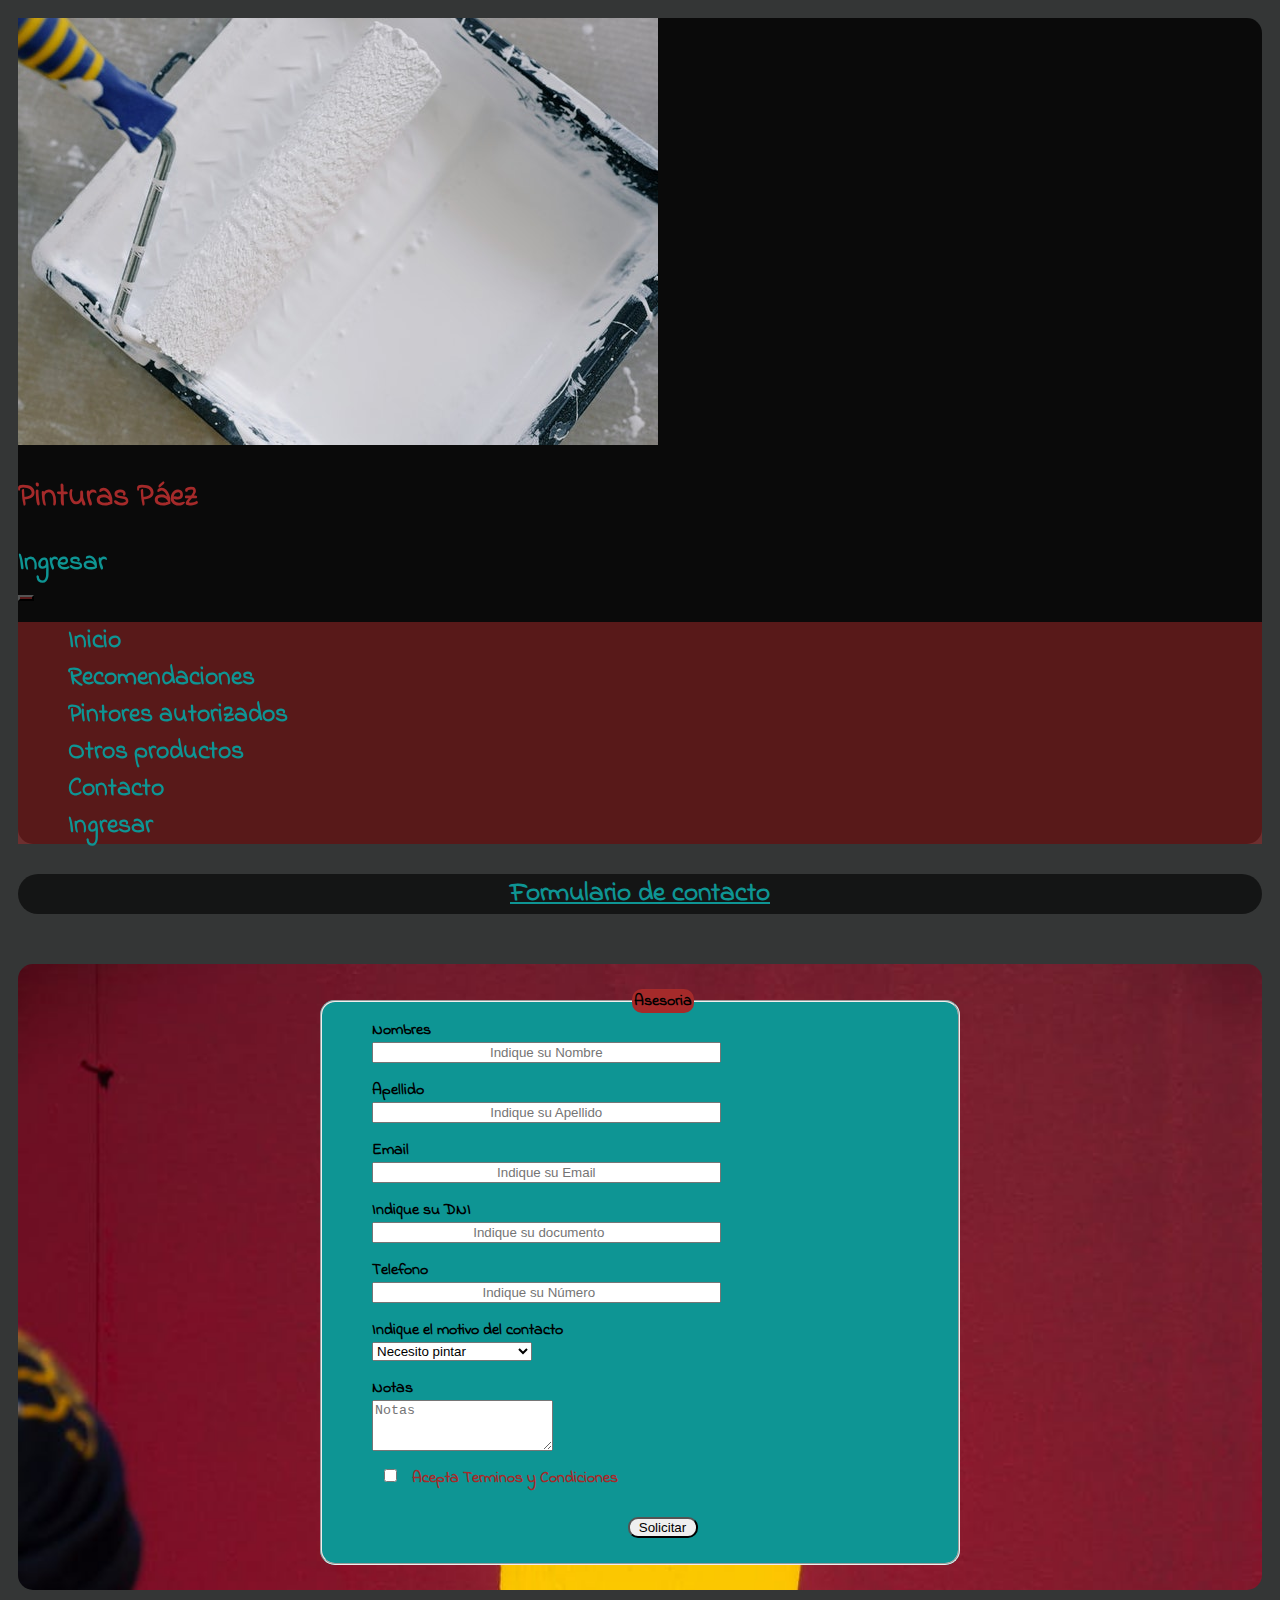
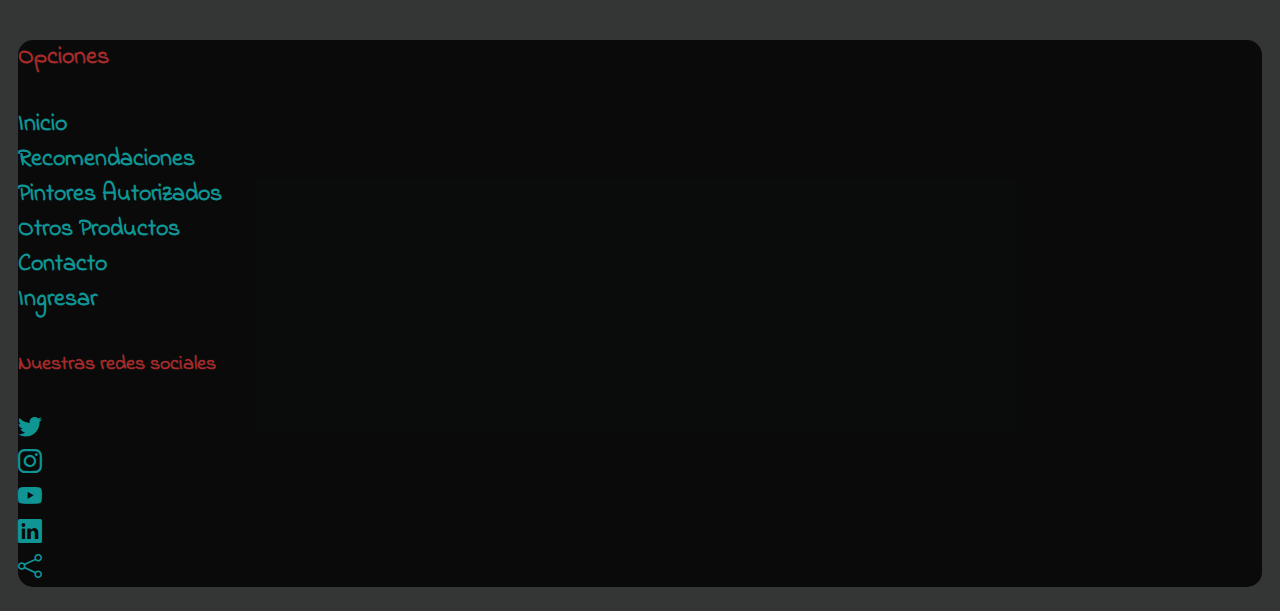
==== commit 0b01a5aa: "final" ====
--- a/paginas/contacto.html
+++ b/paginas/contacto.html
@@ -25,8 +25,6 @@
         <link rel="stylesheet" href="https://cdn.jsdelivr.net/npm/bootstrap-icons@1.7.2/font/bootstrap-icons.css">
         <!-- styles con bootstrap -->
         <link rel="stylesheet" href="../styles/stylespinturaspaez.css">
-        <!-- stylos viejos para funcionalidad mientras paso todo a bootstrap -->
-        <link rel="stylesheet" href="../styles/stylesviejos.css">
         <!-- Sass -->
         <link rel="stylesheet" href="../sass/styles-sass.css">
     </head>
@@ -53,33 +51,33 @@
                             <span class="navbar-toggler-icon"></span>
                         </button>
                     <div class="collapse navbar-collapse bg__bordo rounded-3 p-2 justify-content-lg-center " id="navbarNav">
-                            <ul class="navbar-nav">
-                                <li class="nav-item ">
-                                    <a class="nav-link active text-warning text-center ajustexxl--personal" aria-current="page" href="../index.html">Inicio</a>
-                                </li>
-                                <li class="nav-item">
-                                    <a class="nav-link active text-warning text-center ajustexxl--personal" href="./recomendaciones.html">Recomendaciones</a>
-                                </li>
-                                <li class="nav-item">
-                                    <a class="nav-link active text-warning text-center ajustexxl--personal" href="./pintoresautorizados.html">Pintores autorizados</a>
-                                </li>
-                                <li class="nav-item">
-                                    <a class="nav-link active text-warning text-center ajustexxl--personal" href="./otrosproductos.html">Otros productos</a>
-                                </li><li class="nav-item">
-                                    <a class="nav-link active text-warning text-center ajustexxl--personal" href="./contacto.html">Contacto</a>
-                                </li><li class="nav-item">
-                                    <a class="nav-link active text-warning text-center ajustexxl--personal" href="./ingresar.html">Ingresar</a>
-                                </li>
-                            </ul>
+                        <ul class="navbar-nav">
+                            <li class="nav-item ">
+                              <a class="nav-link active  text-center ajustexxl--personal" aria-current="page" href="../index.html"> <span>Inicio</span> </a>
+                            </li>
+                            <li class="nav-item">
+                              <a class="nav-link active text-warning text-center ajustexxl--personal" href="../paginas/recomendaciones.html"> <span>Recomendaciones</span> </a>
+                            </li>
+                            <li class="nav-item">
+                              <a class="nav-link active text-warning text-center ajustexxl--personal" href="../paginas/pintoresautorizados.html"> <span>Pintores autorizados</span> </a>
+                            </li>
+                            <li class="nav-item">
+                              <a class="nav-link active text-warning text-center ajustexxl--personal" href="../paginas/otrosproductos.html"> <span>Otros productos</span> </a>
+                            </li><li class="nav-item">
+                              <a class="nav-link active text-warning text-center ajustexxl--personal" href="../paginas/contacto.html"> <span>Contacto</span></a>
+                            </li><li class="nav-item">
+                              <a class="nav-link active text-warning text-center ajustexxl--personal" href="../paginas/ingresar.html"> <span>Ingresar</span></a>
+                            </li>
+                        </ul>
                         </div>
                     </div>
                 </nav>
             </header>
             <!-- formulario de contacto -->
+            <h4 class="h4__contacto estilo__subtitulo">Formulario de contacto</h4>
             <form action="" method="get" entype="text/plain"> 
-                <h4 class="estilo__subtitulo">Formulario de contacto</h4>
                 <fieldset>
-                    <legend> Contactanos</legend>
+                    <legend> Asesoria</legend>
                     <label for="name">Nombres</label>
                     <input type="text" name="nombre" id="nombre" placeholder="Indique su Nombre" required>
                     <label for="apellido">Apellido</label>
@@ -92,7 +90,7 @@
                     <input type="number" name="telefono" id="telefono" placeholder="Indique su Número">
                     <label for="opciones">Indique el motivo del contacto</label>
                     <select name="opciones" id="opciones"> 
-                        <option value="1">No pude comprar</option>
+                        <option value="1">Necesito pintar</option>
                         <option value="2">Necesito Asesoria</option>
                         <option value="3">No encunetro el color</option>
                         <option value="4">Contrataciones</option>
@@ -103,10 +101,8 @@
                     <label for="notas">Notas</label>
                     <textarea name="notas" id="notas" cols="20" rows="3" placeholder="Notas"></textarea>
                     <input type="checkbox" name="terminos" id="terminos"> 
-                    <p>
-                        Acepta Terminos y Condiciones
-                    </p> 
-                    <input class="boton--personal" type="submit" value="Enviar">
+                    <a class="acepto" href="https://terminosycondicionesdeusoejemplo.com/">Acepta Terminos y Condiciones</a>
+                    <input class="boton--personal" type="submit" value="Solicitar">
                 </fieldset>
             </form>
             <!-- footer -->
--- a/styles/stylespinturaspaez.css
+++ b/styles/stylespinturaspaez.css
@@ -7,15 +7,13 @@
 }
 
 .body__personal{
-    background-color: #a52a2a;
+    background-color: #343636;
     font-family: 'Indie Flower', cursive;
     font-weight: 700;
     padding: 10px;
+    padding-bottom: 0;
 }
 .body__personal--bg{
-    background-image: url(../imagenes/lineasEnPared.jpg);
-    background-repeat: no-repeat;
-    background-size: cover;
     border-radius: 10px;
 }
 .header__personal{
@@ -23,7 +21,7 @@
     border-radius: 15px;
     color: #a52a2a;
     position: sticky;
-    top: 20px;
+    top: 0px;
     margin: auto;
     z-index: 10;
 }
@@ -44,13 +42,13 @@
     background-color: rgb(165, 40, 40,0.5);
 }
 .bg__1--personal{
-    background-color: rgb(255, 160, 122);
+    background-color: #ffd166;
 }
 .bg__2--personal{
-    background-color: lightblue;
+    background-color: #a8dadc;
 }
 .bg__3--personal{
-    background-color: lightyellow;
+    background-color: #e63946;
 }
 
 .footer__personal{
@@ -69,7 +67,22 @@
 section div a{
     color: #0e9594;
 } 
-.h--personal{
-    max-height: 700px;
+@media (min-width:992px) {
+    .contenido__index, .busqueda__informacion,.videos__informacion,.footer__personal{
+        font-size: 1.2rem;
+    }
+    .estilo__subtitulo{
+        font-size: 2.3rem;
+    }
+    .busqueda__p--personal,.busqueda__t--personal{
+        font-size: 1.3rem;
+    }
 }
-
+@media (min-width:1200px) {
+    .contenido__index, .busqueda__informacion,.videos__informacion,.busqueda__p--personal,.busqueda__t--personal,.footer__personal{
+        font-size: 1.5rem;
+    }
+    .estilo__subtitulo{
+        font-size: 2.6rem;
+    }
+}--- a/sass/styles-sass.css
+++ b/sass/styles-sass.css
@@ -1,4 +1,33 @@
 /* ##################   HTML Index    ################### */
+ul li span {
+  font-weight: bold;
+  font-size: 1.3rem;
+  color: #0e9594;
+}
+
+.contenido__index {
+  background-color: #d17a22;
+  margin: auto;
+  margin-top: 20px;
+  border-radius: 10px;
+}
+
+.contenido__index--item {
+  border-radius: 15px;
+  background-color: #c5d5e4;
+  margin: 20px 0;
+  padding: 10px;
+}
+
+.busqueda {
+  background-image: url(../imagenes/pinturaPared.jpeg);
+  background-size: cover;
+  background-repeat: no-repeat;
+  border-radius: 10px;
+  margin-top: 30px;
+  padding: 10px;
+}
+
 .busqueda__h2--personal {
   text-decoration: underline;
 }
@@ -13,6 +42,13 @@
   text-decoration: underline;
 }
 
+.busqueda__informacion {
+  background-color: #c5d5e4;
+  border-radius: 10px;
+  padding: 10px;
+  margin-bottom: 25px;
+}
+
 #principales option#red {
   background-color: red;
 }
@@ -46,88 +82,131 @@
   background-color: grey;
 }
 
-#calidos option#red {
-  background-color: red;
-}
-
-#calidos option#green {
-  background-color: green;
-}
-
-#calidos option#blue {
-  background-color: blue;
-}
-
-#calidos option#black {
-  background-color: black;
-  color: white;
-}
-
-#calidos option#white {
-  background-color: white;
-}
-
-#calidos option#yellow {
-  background-color: yellow;
-}
-
-#calidos option#orange {
-  background-color: orange;
-}
-
-#calidos option#grey {
-  background-color: grey;
-}
-
-#recomendados option#red {
-  background-color: red;
-}
-
-#recomendados option#green {
-  background-color: green;
-}
-
-#recomendados option#blue {
-  background-color: blue;
-}
-
-#recomendados option#black {
-  background-color: black;
-  color: white;
-}
-
-#recomendados option#white {
-  background-color: white;
-}
-
-#recomendados option#yellow {
-  background-color: yellow;
-}
-
-#recomendados option#orange {
-  background-color: orange;
-}
-
-#recomendados option#grey {
-  background-color: grey;
+#calidos option#rosa {
+  background-color: #f3b9c6;
+}
+
+#calidos option#verdeagua {
+  background-color: #b9e28c;
+}
+
+#calidos option#azulcielo {
+  background-color: #bce7fd;
+}
+
+#calidos option#terracota {
+  background-color: #cc7466;
+}
+
+#calidos option#rosapiel {
+  background-color: #e9c8c3;
+}
+
+#calidos option#rosacalido {
+  background-color: #ebc2d3;
+}
+
+#calidos option#platinio {
+  background-color: #ebeaeb;
+}
+
+#calidos option#lavanda {
+  background-color: #ac7287;
+}
+
+#recomendados option#vino {
+  background-color: #632b30;
+}
+
+#recomendados option#bosque {
+  background-color: #0a775f;
+}
+
+#recomendados option#azuloscuro {
+  background-color: #1f4590;
+}
+
+#recomendados option#grisclaro {
+  background-color: #798c92;
+}
+
+#recomendados option#marfil {
+  background-color: #f4e6c1;
+}
+
+#recomendados option#nube {
+  background-color: #75b7ba;
+}
+
+#recomendados option#persa {
+  background-color: #e99557;
+}
+
+#recomendados option#caramelo {
+  background-color: #c99b67;
+}
+
+.videos {
+  margin: 30px auto;
+  background-color: #d17a22;
+  border-radius: 10px;
+  padding: 10px;
+}
+
+.videos__h4 {
+  text-decoration: underline;
+}
+
+.videos__informacion {
+  background-color: #c5d5e4;
+  border-radius: 10px;
+  padding: 10px;
+  margin-bottom: 25px;
+}
+
+.videos__muestra {
+  margin: auto;
+  padding: 15px;
+  gap: 30px;
+}
+
+@media (min-width: 1200px) {
+  ul li span {
+    font-size: 1.6rem;
+  }
 }
 
 /* ##############   HTML RECOMENDACIONES    ############# */
-.tituloRecomendaciones h3 {
-  margin-top: 30px;
-  height: 47px;
+.tutoriales {
+  background-color: #d17a22;
+  background-image: url(../imagenes/pinturaRodillo.jpeg);
+  background-repeat: no-repeat;
+  background-size: cover;
+  border-radius: 15px;
+  margin: 30px auto;
+  padding: 10px;
+}
+
+.tutoriales__tituloRecomendaciones h3 {
+  height: 55px;
+}
+
+.tutoriales__informacion {
+  background-color: rgba(173, 216, 230, 0.5);
+  border-radius: 15px;
+  padding: 5px;
+  margin: 20px auto;
 }
 
 .contenido {
   display: -ms-grid;
   display: grid;
-  -ms-grid-columns: 2fr;
-      grid-template-columns: 2fr;
+  -ms-grid-columns: 1fr;
+      grid-template-columns: 1fr;
   -ms-grid-rows: 1fr 1fr 1fr 1fr 1fr 1fr;
       grid-template-rows: 1fr 1fr 1fr 1fr 1fr 1fr;
-  gap: 15px;
-  width: 70%;
   margin: auto;
+  text-align: center;
 }
 
 .contenido p {
@@ -137,22 +216,92 @@
   margin-top: 10px;
 }
 
-form h4 {
-  text-align: center;
+/* ############### html__pintoresAutorizados ################ */
+.pintores {
+  padding: 10px;
+}
+
+.pintores__informacion, .pintores__enlaces {
+  background-color: #d17a22;
+  border-radius: 15px;
+  border: 1px solid #0e9594;
+  padding: 15px;
+  margin-bottom: 20px;
+  font-size: 1.2rem;
+}
+
+.pintores__enlaces {
+  text-align: center;
+}
+
+.pintores__enlaces a {
+  display: block;
+  color: #a52a2a;
+}
+
+.pintores__enlaces a:hover {
+  cursor: pointer;
+  font-size: 1.7rem;
+}
+
+.pintores__enlaces a:visited {
+  color: #0e9594;
+}
+
+/* ############## html__otrosProductos################# */
+.catalogo {
+  background-image: url(../imagenes/pinturaGoteando.jpeg);
+  background-repeat: no-repeat;
+  background-size: cover;
+  border-radius: 100px;
+  padding: 20px;
+}
+
+.catalogo__disposicion {
+  text-align: center;
+  margin: auto;
+}
+
+.catalogo__item {
+  background-color: #0e9594;
+  padding: 10px;
+  border-radius: 15px;
+}
+
+.h4__contacto {
+  text-align: center;
+  margin-top: 30px;
+  text-decoration: underline;
+  font-size: 1.7rem;
+}
+
+form {
+  background-image: url(../imagenes/pinturaPared.jpeg);
+  background-repeat: no-repeat;
+  background-size: cover;
+  padding: 20px;
   margin-top: 50px;
+  margin-bottom: 50px;
+  border-radius: 15px;
 }
 
 form fieldset {
   background-color: #0e9594;
-  padding: 15px;
-  border-radius: 15px;
-  margin: 50px auto 50px;
+  padding: 5px;
+  border-radius: 15px;
+  margin: 5px auto 5px;
   max-width: 50vw;
   -webkit-box-pack: center;
       -ms-flex-pack: center;
           justify-content: center;
 }
 
+form fieldset legend {
+  background-color: #a52a2a;
+  border-radius: 10px;
+  text-align: center;
+}
+
 form fieldset input {
   display: block;
   text-align: center;
@@ -175,24 +324,25 @@
   margin-bottom: 15px;
 }
 
+form fieldset .acepto {
+  color: #a52a2a;
+}
+
 form fieldset .boton--personal {
-  max-width: 50px;
-}
-
-/* ############## HTML Ingresar ############### */
-@media (min-width: 400px) and (max-width: 768px) {
-  .body__personal .formulario h4.estilo__subtitulo {
-    height: 60px;
-  }
+  max-width: 100px;
+  margin: 20px auto;
 }
 
 /* ##############     HTML RECOMENDACIONES    ########### */
 /* resposive tablet */
 @media (min-width: 767px) and (max-width: 1023px) {
-  .tituloRecomendaciones h3 {
+  .tutoriales__tituloRecomendaciones h3 {
     font-size: 2rem;
     margin-top: 20px;
     margin-bottom: 20px;
+  }
+  .tutoriales__informacion {
+    font-size: 1.3rem;
   }
   .contenido {
     -ms-grid-columns: 1fr 1fr;
@@ -200,16 +350,19 @@
     -ms-grid-rows: 1fr 1fr 1fr;
         grid-template-rows: 1fr 1fr 1fr;
     gap: 15px;
-    width: 80%;
+    font-size: 1.1rem;
   }
 }
 
 /*  RESPONSIVE PANTALLA */
 @media (min-width: 1024px) {
-  .tituloRecomendaciones h3 {
+  .tutoriales__tituloRecomendaciones h3 {
     font-size: 3rem;
     margin-top: 35px;
     margin-bottom: 35px;
+  }
+  .tutoriales__informacion {
+    font-size: 1.6rem;
   }
   .contenido {
     -ms-grid-columns: 1fr 1fr;
@@ -217,11 +370,14 @@
     -ms-grid-rows: 1fr 1fr 1fr;
         grid-template-rows: 1fr 1fr 1fr;
     gap: 15px;
-    width: 90%;
+    font-size: 1.3rem;
   }
 }
 
 @media (min-width: 992px) {
+  .pintores__informacion, .pintores__enlaces {
+    font-size: 1.6rem;
+  }
   ul li .ajustexxl--personal {
     font-size: 1.1rem;
     margin: 0 10px 0 10px;
@@ -241,6 +397,15 @@
   }
 }
 
+/* ############## HTML Ingresar ############### */
+@media (min-width: 400px) and (max-width: 767px) {
+  .body__personal .formulario h4.estilo__subtitulo {
+    height: 60px;
+    text-decoration: underline;
+  }
+}
+
+/* ########### html__contacto ############ */
 @media (min-width: 768px) {
   form h4 {
     text-align: center;
@@ -262,11 +427,15 @@
   }
   form fieldset .boton--personal {
     max-width: 70px;
-  }
-}
-
+    border-radius: 10px;
+  }
+}
+
+/* ############ html__ingresar############# */
 .registro {
-  background-color: rgba(0, 255, 255, 0.2);
+  background-color: rgba(0, 255, 255, 0.4);
+  max-width: 50vw;
+  text-align: center;
   font-family: arial;
   font-size: 1.2rem;
 }
@@ -279,9 +448,13 @@
   font-size: 1.5rem;
 }
 
+.registro input {
+  margin-top: 5px;
+}
+
 /* maps gets */
 .asignoColor {
-  color: #a52a2a;
+  color: #000000;
 }
 
 /* mixin */
